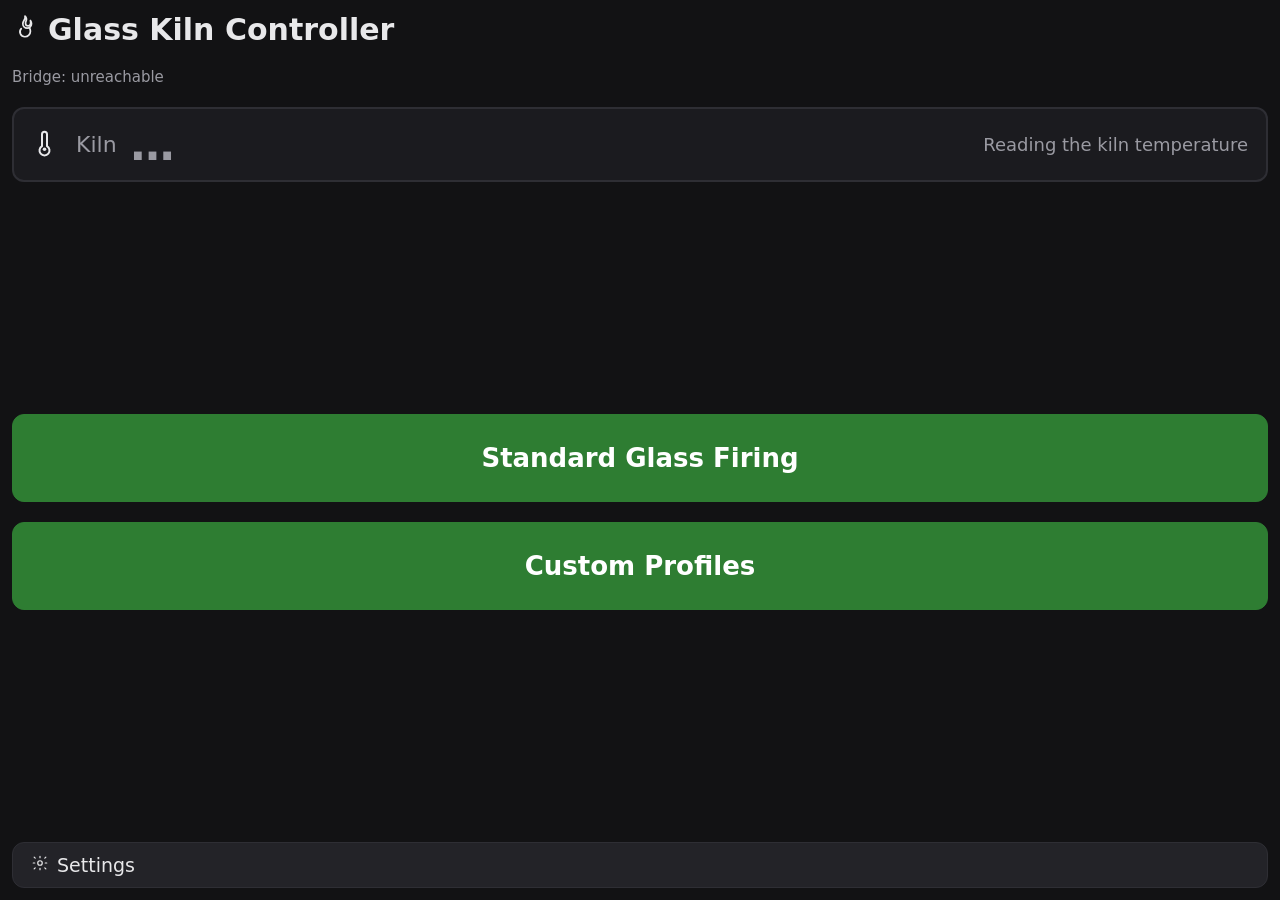
==== assets/index.html @ 5cae7a8d "Firing screen: a cooling pop-up when a firing ends with the kiln hot Shows the kiln temperature and " ====
<!doctype html>
<html lang="en">
  <head>
    <meta charset="UTF-8" />
    <meta name="viewport" content="width=device-width, initial-scale=1.0, user-scalable=no" />
    <title>Glass Kiln Controller</title>
    <link rel="stylesheet" href="style.css" />
  </head>
  <body>
    <!-- Home: top-level landing -->
    <section id="screen-home" class="screen active">
      <h1><span id="home-icon"></span> Glass Kiln Controller</h1>
      <p class="status-line" id="bridge-status">Bridge: unknown</p>
      <button class="firing-banner" id="firing-banner" hidden>Firing in progress</button>
      <!-- The module covers the kiln's own display, so this is the only way
           to see whether the kiln has cooled enough to open -->
      <div class="kiln-temp unknown" id="kiln-temp">
        <span id="kiln-temp-icon"></span>
        <span class="kiln-temp-label">Kiln</span>
        <span class="kiln-temp-value" id="kiln-temp-value">…</span>
        <span class="kiln-temp-notes">
          <span class="kiln-temp-note" id="kiln-temp-note">Reading the kiln temperature</span>
          <span class="kiln-temp-cooling" id="kiln-temp-cooling" hidden></span>
        </span>
      </div>
      <div class="nav-stack">
        <button class="primary" id="nav-standard-btn">Standard Glass Firing</button>
        <button class="primary" id="nav-custom-btn">Custom Profiles</button>
      </div>
      <button class="icon-btn" id="settings-btn"><span id="settings-icon"></span> Settings</button>
    </section>

    <!-- Standard: the 9 fixed AUTO/GlassFire presets (read-only on the
         controller except for a per-run MGF temp/hold tweak) -->
    <section id="screen-standard" class="screen">
      <div class="row space-between">
        <button id="standard-back-btn">&larr; Back</button>
        <h1>Standard Glass Firing</h1>
        <span style="width:1px"></span>
      </div>
      <div class="profile-grid" id="standard-list"></div>
    </section>

    <!-- Custom: PRO-mode-based profiles — the factory Casting program plus
         up to 12 saved user profiles, up to 5 of which can be "active"
         (assigned to a physical PRO slot) at once -->
    <section id="screen-custom" class="screen">
      <div class="row space-between">
        <button id="custom-back-btn">&larr; Back</button>
        <h1>Custom Profiles</h1>
        <button class="icon-btn" id="new-profile-btn"><span id="new-icon"></span> New</button>
      </div>
      <div class="profile-grid" id="custom-list"></div>
    </section>

    <!-- Profile detail: diagram + glanceable stats + Start -->
    <section id="screen-profile" class="screen">
      <div class="row space-between">
        <button id="profile-back-btn">&larr; Back</button>
        <div class="row">
          <button id="profile-delete-btn" class="danger">Delete</button>
          <button id="profile-edit-btn">Edit</button>
          <button id="profile-duplicate-btn">Duplicate as Custom</button>
        </div>
      </div>
      <h2 id="profile-title"></h2>
      <div class="diagram-wrap"><canvas id="profile-diagram"></canvas></div>
      <div class="stat-summary" id="profile-stats"></div>

      <!-- GlassFire only: the one thing the manual's MGF feature actually
           lets you adjust, persisted here rather than re-prompted every run -->
      <div id="mgf-section" hidden>
        <h3>Adjust Process (like the controller's MGF, but remembered)</h3>
        <div class="row wrap mgf-row">
          <label class="field-label">Peak <span class="temp-unit">&deg;C</span> <input id="mgf-temp" type="number" /></label>
          <label class="field-label">Hold min <input id="mgf-hold" type="number" /></label>
          <button id="mgf-save-btn">Save</button>
          <button id="mgf-clear-btn">Factory Default</button>
        </div>
      </div>

      <!-- Ramp & Hold only: whether the kiln holds this profile in one of
           its 5 program slots (managed automatically; see kiln/slots.py) -->
      <p class="status-line" id="slot-section" hidden></p>

      <p class="description" id="profile-description"></p>
      <details class="segment-details">
        <summary>Segment-by-segment breakdown</summary>
        <div class="segments-text" id="profile-segments"></div>
      </details>
      <button class="primary" id="start-firing-btn">Start Firing</button>
    </section>

    <!-- Run/monitor: live diagram + log + Edit Mode controls + Stop -->
    <section id="screen-run" class="screen">
      <h2 id="run-title"></h2>
      <div class="run-status" id="run-status">
        <div><span class="run-label">Status</span><span id="run-phase">Starting</span></div>
        <div><span class="run-label">Kiln</span><span id="run-temp">&ndash;</span></div>
        <div><span class="run-label">Elapsed</span><span id="run-elapsed">&ndash;</span></div>
        <div><span class="run-label" id="run-remaining-label">Remaining</span><span id="run-remaining">&ndash;</span></div>
      </div>
      <p class="status-line" id="run-message"></p>
      <div class="diagram-wrap"><canvas id="run-diagram"></canvas></div>
      <div class="row wrap">
        <button class="icon-btn" id="skip-btn"><span id="skip-icon"></span> Skip Segment</button>
        <button class="icon-btn" id="add-time-btn"><span id="add-time-icon"></span> +5 min</button>
        <button class="icon-btn" id="add-temp-btn"><span id="add-temp-icon"></span> <span id="add-temp-step">+3&deg;C</span></button>
      </div>
      <div class="log" id="run-log"></div>
      <div class="row">
        <button class="danger" id="stop-btn">STOP</button>
        <button class="primary" id="run-retry-btn" hidden>Try again</button>
        <button id="run-done-btn" hidden>Done</button>
      </div>
    </section>

    <!-- Custom Ramp & Hold profile editor -->
    <section id="screen-editor" class="screen">
      <div class="row space-between">
        <button id="editor-back-btn">&larr; Cancel</button>
        <button class="primary" id="editor-save-btn">Save Profile</button>
      </div>
      <h2>Custom Ramp &amp; Hold Profile</h2>
      <input id="editor-name" placeholder="Profile name" />
      <input id="editor-description" placeholder="Description (what is this for?)" />
      <table class="segment-editor" id="editor-table">
        <thead>
          <tr>
            <th>Rate (<span class="temp-unit">&deg;C</span>/hr)</th>
            <th>Target Temp (<span class="temp-unit">&deg;C</span>)</th>
            <th>Hold (min)</th>
            <th></th>
          </tr>
        </thead>
        <tbody id="editor-rows"></tbody>
      </table>
      <div class="row">
        <button id="editor-add-row-btn">+ Segment</button>
      </div>
      <div class="diagram-wrap"><canvas id="editor-diagram"></canvas></div>
    </section>

    <!-- Settings -->
    <section id="screen-settings" class="screen">
      <div class="row space-between">
        <button id="settings-back-btn">&larr; Back</button>
      </div>
      <h2><span id="settings-header-icon"></span> Settings</h2>
      <p class="status-line" id="settings-bridge-status">Bridge: unknown</p>
      <button class="icon-btn" id="mgf-toggle-btn"><span id="mgf-icon"></span> Toggle Modify GlassFire Mode (MGF)</button>
      <p class="status-line" id="scale-current">Temperature unit: &deg;C</p>
      <div class="row">
        <button id="scale-f-btn">Set &deg;F</button>
        <button id="scale-c-btn">Set &deg;C</button>
      </div>
      <button id="kiln-programs-btn">Kiln programs&hellip;</button>
      <div style="flex: 1"></div>
      <button class="danger" id="factory-reset-btn">Factory Reset Controller&hellip;</button>
    </section>

    <!-- The kiln's own Ramp & Hold programs (PRO slots 1-5) -->
    <section id="screen-kiln" class="screen">
      <div class="row space-between">
        <button id="kiln-back-btn">&larr; Back</button>
        <h1>Kiln Programs</h1>
        <button class="primary" id="kiln-read-btn">Read programs from kiln</button>
      </div>
      <p class="status-line">Reading changes nothing on the kiln. Import saves a slot as an app custom profile; Send writes an app profile into a slot (about 2 min) and checks it by reading it back.</p>
      <div class="kiln-grid" id="kiln-programs"></div>
    </section>

    <!-- Choose an app custom profile to send to a kiln slot -->
    <div class="modal" id="send-picker" hidden>
      <div class="modal-box">
        <h2 id="send-picker-title">Send to kiln slot</h2>
        <div class="send-list" id="send-list"></div>
        <button id="send-cancel-btn">Cancel</button>
      </div>
    </div>

    <!-- After a firing, while the kiln is hot: how long it will take to cool
         (see coolingPopup in app.js) -->
    <div class="modal" id="cooling-popup" hidden>
      <div class="modal-box cooling-box">
        <h2 id="cooling-title">Firing complete – cooling</h2>
        <div class="cooling-temp" id="cooling-temp"></div>
        <p class="cooling-eta" id="cooling-eta"></p>
        <p class="status-line">Revised as the kiln cools. The Cooling box on the firing screen keeps the estimate.</p>
        <button id="cooling-close-btn">Close</button>
      </div>
    </div>

    <div class="toast" id="toast" hidden></div>

    <script src="libs/socket.io.min.js"></script>
    <script src="libs/arduino.js"></script>
    <script src="icons.js"></script>
    <script src="osk.js"></script>
    <script src="diagrams.js"></script>
    <script src="app.js"></script>
  </body>
</html>
---- assets/style.css ----
:root {
  --bg: #121214;
  --panel: #1b1b1f;
  --panel-2: #232328;
  --text: #e8e8ea;
  --text-dim: #9a9aa2;
  --accent: #ff7a3d;
  --accent-2: #2e7d32;
  --danger: #b71c1c;
  --border: #2e2e34;
  --temp-hot: #ff4d4d; /* kiln at or above 40 °C: not safe to open */
  --temp-cool: #4caf50;

  --diagram-bg: #1b1b1f;
  --diagram-axis: #55555c;
  --diagram-line: #ff7a3d;
  --diagram-current: #ffd23d;
  --diagram-label: #e8e8ea;
}

* {
  box-sizing: border-box;
}

html,
body {
  margin: 0;
  height: 100%;
  background: var(--bg);
  color: var(--text);
  font-family: system-ui, -apple-system, "Segoe UI", sans-serif;
  font-size: 19px;
  overscroll-behavior: none;
  user-select: none;
  -webkit-user-select: none;
}

button {
  font-family: inherit;
  font-size: 19px;
  padding: 11px 18px;
  border-radius: 12px;
  border: 1px solid var(--border);
  background: var(--panel-2);
  color: var(--text);
  cursor: pointer;
}

/* Clear tap feedback on the touchscreen: without it there was no sign a
   tap had registered, and a second tap sent the command twice. */
button:active {
  transform: scale(0.96);
  filter: brightness(1.5);
}

button:disabled {
  opacity: 0.45;
  cursor: default;
}

button.icon-btn {
  display: inline-flex;
  align-items: center;
  gap: 8px;
}

button.primary {
  background: var(--accent-2);
  border-color: var(--accent-2);
  color: white;
  font-size: 20px;
  font-weight: 600;
}

button.danger {
  background: var(--danger);
  border-color: var(--danger);
  color: white;
}

input,
textarea {
  font-family: inherit;
  font-size: 19px;
  padding: 12px 14px;
  border-radius: 10px;
  border: 1px solid var(--border);
  background: var(--panel-2);
  color: var(--text);
}

.screen {
  display: none;
  flex-direction: column;
  height: 100vh;
  padding: 12px;
  gap: 6px;
  overflow: hidden; /* a safety net, not the fix — see .diagram-wrap min-height */
}

body.osk-open .screen {
  height: calc(100vh - var(--osk-h, 0px));
}

.screen.active {
  display: flex;
}

h1 {
  font-size: 30px;
  margin: 0;
  display: flex;
  align-items: center;
  gap: 10px;
}

h2 {
  font-size: 26px;
  margin: 0;
  display: flex;
  align-items: center;
  gap: 10px;
}

h3 {
  font-size: 17px;
  margin: 0;
}

.nav-stack {
  flex: 1;
  display: flex;
  flex-direction: column;
  justify-content: center;
  gap: 20px;
}

.nav-stack button {
  font-size: 26px;
  padding: 28px;
}

.row {
  display: flex;
  gap: 12px;
  align-items: center;
}

.row.space-between {
  justify-content: space-between;
}

.row.wrap {
  flex-wrap: wrap;
}

/* -- Home: icon-based profile cards, not a text list -- */

.profile-grid {
  list-style: none;
  margin: 0;
  padding: 0;
  overflow-y: auto;
  flex: 1;
  display: grid;
  grid-template-columns: repeat(4, 1fr);
  grid-auto-rows: 1fr;
  gap: 8px;
  align-content: start;
}

@media (max-width: 700px) {
  .profile-grid {
    /* Portrait panel: 2 columns sized so 5 rows (10 cards) fit without
       scrolling — see .profile-card/.card-diagram-wrap min-heights below,
       which are the actual floor that has to stay under that budget. */
    grid-template-columns: repeat(2, 1fr);
  }
}

.profile-card {
  background: var(--panel);
  border: 1px solid var(--border);
  border-radius: 14px;
  padding: 8px;
  cursor: pointer;
  display: flex;
  flex-direction: column;
  gap: 4px;
  min-height: 150px;
}

.profile-card .icon-row {
  display: flex;
  justify-content: space-between;
  align-items: flex-start;
  color: var(--accent);
  flex: 0 0 auto;
}

.profile-card .icon-row .speed {
  color: var(--text-dim);
}

.profile-card .name {
  font-weight: 700;
  font-size: 22px;
  line-height: 1.2;
  flex: 0 0 auto;
}

.profile-card .card-diagram-wrap {
  flex: 1;
  min-height: 40px;
}

.profile-card canvas.card-diagram {
  width: 100%;
  height: 100%;
  display: block;
}

.profile-card .peak {
  flex: 0 0 auto;
  font-size: 20px;
  font-weight: 700;
  color: var(--text-dim);
}

.profile-card .peak .unit {
  font-size: 13px;
  font-weight: 400;
}

/* -- Custom screen: active/inactive status + empty-slot placeholders -- */

.slot-status {
  flex: 0 0 auto;
  font-size: 11px;
  font-weight: 700;
  text-align: center;
  padding: 4px 6px;
  border-radius: 6px;
  text-transform: uppercase;
  letter-spacing: 0.03em;
}

.slot-status.active {
  background: var(--accent-2);
  color: white;
}

.slot-status.inactive {
  background: var(--panel-2);
  color: var(--text-dim);
}

.profile-card.empty-slot {
  border: 2px dashed var(--border);
  background: transparent;
  align-items: center;
  justify-content: center;
  color: var(--text-dim);
}

.empty-slot-inner {
  display: flex;
  flex-direction: column;
  align-items: center;
  gap: 6px;
}

.empty-slot-inner .name {
  font-size: 16px;
  font-weight: 400;
}

/* -- Diagram -- */

.diagram-wrap {
  background: var(--panel);
  border: 1px solid var(--border);
  border-radius: 14px;
  flex: 1;
  min-height: 120px;
  padding: 8px;
}

canvas {
  width: 100%;
  height: 100%;
  display: block;
}

/* -- Glanceable stat summary: one line, not a wall of cards. The diagram
   itself annotates peak/rate/hold, so this is a quick-glance recap, not
   the primary source of these numbers — keep it slim. -- */

.stat-summary {
  display: flex;
  flex-wrap: wrap;
  align-items: center;
  gap: 6px 10px;
  flex: 0 0 auto;
}

.stat-summary .stat-item {
  display: inline-flex;
  align-items: center;
  gap: 5px;
  font-size: 17px;
  font-weight: 700;
}

.stat-summary .stat-item .icon {
  color: var(--accent);
  display: inline-flex;
}

.stat-summary .stat-sep {
  color: var(--text-dim);
}

.description {
  color: var(--text-dim);
  font-size: 16px;
  flex: 0 0 auto;
  display: -webkit-box;
  -webkit-line-clamp: 2;
  -webkit-box-orient: vertical;
  overflow: hidden;
}

details.segment-details {
  color: var(--text-dim);
}

details.segment-details summary {
  cursor: pointer;
  font-size: 16px;
  padding: 2px 0;
}

.segments-text {
  font-family: ui-monospace, monospace;
  font-size: 16px;
  color: var(--text-dim);
  white-space: pre-wrap;
  background: var(--panel);
  border: 1px solid var(--border);
  border-radius: 10px;
  padding: 10px;
  margin-top: 6px;
}

/* -- Run log: present but visually secondary -- */

.log {
  background: var(--panel);
  border: 1px solid var(--border);
  border-radius: 12px;
  padding: 10px;
  max-height: 110px;
  overflow-y: auto;
  font-family: ui-monospace, monospace;
  font-size: 12px;
  color: var(--text-dim);
}

.log .error {
  color: #ff6b6b;
}

table.segment-editor {
  width: 100%;
  border-collapse: collapse;
  font-size: 16px;
}

table.segment-editor th,
table.segment-editor td {
  padding: 8px 6px;
  text-align: left;
}

table.segment-editor input {
  width: 100%;
}

.badge-user {
  color: var(--accent);
}

/* -- Home: kiln temperature ---------------------------------------------------- */

.kiln-temp {
  display: flex;
  align-items: center;
  gap: 14px;
  padding: 10px 18px;
  border-radius: 12px;
  border: 2px solid var(--border);
  background: var(--panel);
}

.kiln-temp-label {
  font-size: 22px;
  color: var(--text-dim);
}

.kiln-temp-value {
  font-size: 44px;
  font-weight: bold;
  font-variant-numeric: tabular-nums;
}

.kiln-temp-notes {
  margin-left: auto;
  display: flex;
  flex-direction: column;
  align-items: flex-end;
  gap: 4px;
  text-align: right;
}

.kiln-temp-note {
  font-size: 18px;
  color: var(--text-dim);
}

.kiln-temp-cooling {
  font-size: 17px;
  color: var(--text);
}

.kiln-temp.hot {
  border-color: var(--temp-hot);
}

.kiln-temp.hot .kiln-temp-value,
.kiln-temp.hot .kiln-temp-note {
  color: var(--temp-hot);
}

.kiln-temp.cool {
  border-color: var(--temp-cool);
}

.kiln-temp.cool .kiln-temp-value {
  color: var(--temp-cool);
}

.kiln-temp.off .kiln-temp-value,
.kiln-temp.unknown .kiln-temp-value {
  color: var(--text-dim);
}

.status-line {
  color: var(--text-dim);
  font-size: 15px;
}

/* -- Compact "peak temp / hold" inline field, used in the MGF override row -- */

.field-label {
  display: inline-flex;
  align-items: center;
  gap: 6px;
  font-size: 15px;
  color: var(--text-dim);
}

.field-label input {
  width: 85px;
  padding: 8px 10px;
}

.mgf-row {
  align-items: center;
}

.mgf-row button {
  padding: 9px 14px;
}

/* -- Active PRO slot picker (screen-profile, ramp_hold profiles) -- */

.slot-btn {
  text-align: center;
  min-width: 80px;
  padding: 9px 12px;
}

.slot-btn .occupant {
  display: block;
  font-size: 11px;
  color: var(--text-dim);
  font-weight: 400;
  margin-top: 2px;
}

.slot-btn.current {
  background: var(--accent-2);
  border-color: var(--accent-2);
  color: white;
}

.slot-btn.current .occupant {
  color: rgba(255, 255, 255, 0.85);
}

/* :not([hidden]) — an ID selector setting display:flex would otherwise
   outrank the browser's built-in [hidden]{display:none} rule and defeat
   `el.hidden = true`. */
#mgf-section:not([hidden]),
#slot-section:not([hidden]) {
  display: flex;
  flex-direction: column;
  gap: 6px;
  background: var(--panel);
  border: 1px solid var(--border);
  border-radius: 14px;
  padding: 10px;
  flex: 0 0 auto;
}

/* -- On-screen keyboard (osk.js) -- */

#osk:not([hidden]) {
  position: fixed;
  left: 0;
  right: 0;
  bottom: 0;
  z-index: 100;
  display: flex;
  flex-direction: column;
  gap: 6px;
  padding: 8px;
  background: #0d0d0f;
  border-top: 1px solid var(--border);
}

#osk .osk-row {
  display: flex;
  gap: 6px;
  justify-content: center;
}

#osk .osk-key {
  flex: 1 1 0;
  min-width: 0;
  padding: 0;
  height: 54px;
  font-size: 22px;
  touch-action: manipulation;
}

#osk.numpad .osk-key {
  height: 66px;
  font-size: 28px;
}

#osk.numpad {
  padding-left: 15%;
  padding-right: 15%;
}

#osk .osk-space {
  flex: 4 1 0;
}

#osk .osk-shift,
#osk .osk-back,
#osk .osk-clear {
  flex: 1.5 1 0;
}

#osk .osk-done {
  flex: 2 1 0;
  background: var(--accent-2);
  border-color: var(--accent-2);
  color: white;
  font-weight: 600;
}

#osk .osk-key.on {
  background: var(--accent);
  color: #1b1b1f;
}

/* -- Firing progress ---------------------------------------------------- */

.firing-banner {
  background: var(--accent);
  border-color: var(--accent);
  color: #111;
  font-weight: bold;
}

.run-status {
  display: grid;
  grid-template-columns: repeat(4, 1fr);
  gap: 8px;
}

.run-status > div {
  background: var(--panel-2);
  border: 1px solid var(--border);
  border-radius: 8px;
  padding: 6px 10px;
  display: flex;
  flex-direction: column;
}

.run-label {
  color: var(--text-dim);
  font-size: 14px;
}

#run-phase,
#run-temp,
#run-elapsed,
#run-remaining {
  font-size: 22px;
  font-weight: bold;
}

#stop-btn {
  flex: 1;
  font-size: 24px;
  min-height: 64px;
}

/* Latest progress message, shown on any screen but the firing screen
   (which has its own log). */
.toast {
  position: fixed;
  left: 16px;
  right: 16px;
  bottom: 16px;
  background: var(--panel-2);
  border: 1px solid var(--accent);
  border-radius: 10px;
  padding: 10px 14px;
  font-size: 17px;
  z-index: 50;
}

/* -- Kiln programs screen ------------------------------------------------ */

.kiln-grid {
  display: grid;
  grid-template-columns: repeat(5, 1fr);
  gap: 8px;
  flex: 1;
  min-height: 0;
}

.kiln-card {
  display: flex;
  flex-direction: column;
  gap: 4px;
  background: var(--panel-2);
  border: 1px solid var(--border);
  border-radius: 10px;
  padding: 8px;
  min-width: 0;
}

.kiln-card .slot-label {
  font-weight: bold;
  font-size: 20px;
}

.kiln-card canvas {
  width: 100%;
  height: 110px;
  border-radius: 6px;
}

.kiln-card .slot-text {
  font-size: 14px;
  line-height: 1.35;
  flex: 1;
  overflow: hidden;
}

.kiln-card .slot-note {
  color: var(--text-dim);
  font-size: 14px;
}

.kiln-card .slot-error {
  color: #ff8a80;
  font-size: 14px;
}

.kiln-card button {
  font-size: 16px;
  padding: 8px 10px;
}

.modal {
  position: fixed;
  inset: 0;
  background: rgba(0, 0, 0, 0.6);
  display: flex;
  align-items: center;
  justify-content: center;
  z-index: 40;
}

.modal[hidden] {
  display: none;
}

.modal-box {
  background: var(--panel);
  border: 1px solid var(--border);
  border-radius: 12px;
  padding: 16px;
  width: 640px;
  max-height: 520px;
  display: flex;
  flex-direction: column;
  gap: 10px;
}

.modal-box h2 {
  margin: 0;
}

.cooling-box {
  width: 560px;
  align-items: center;
  text-align: center;
}

.cooling-temp {
  font-size: 56px;
  font-weight: bold;
  font-variant-numeric: tabular-nums;
  color: var(--temp-hot);
}

.cooling-temp.cool {
  color: var(--temp-cool);
}

.cooling-eta {
  font-size: 22px;
  margin: 0;
}

.send-list {
  display: flex;
  flex-direction: column;
  gap: 8px;
  overflow-y: auto;
}

.send-list button {
  text-align: left;
}

.send-list .send-summary {
  display: block;
  color: var(--text-dim);
  font-size: 15px;
}

.kiln-card .card-buttons {
  display: flex;
  gap: 6px;
}

.kiln-card .card-buttons button {
  flex: 1;
}
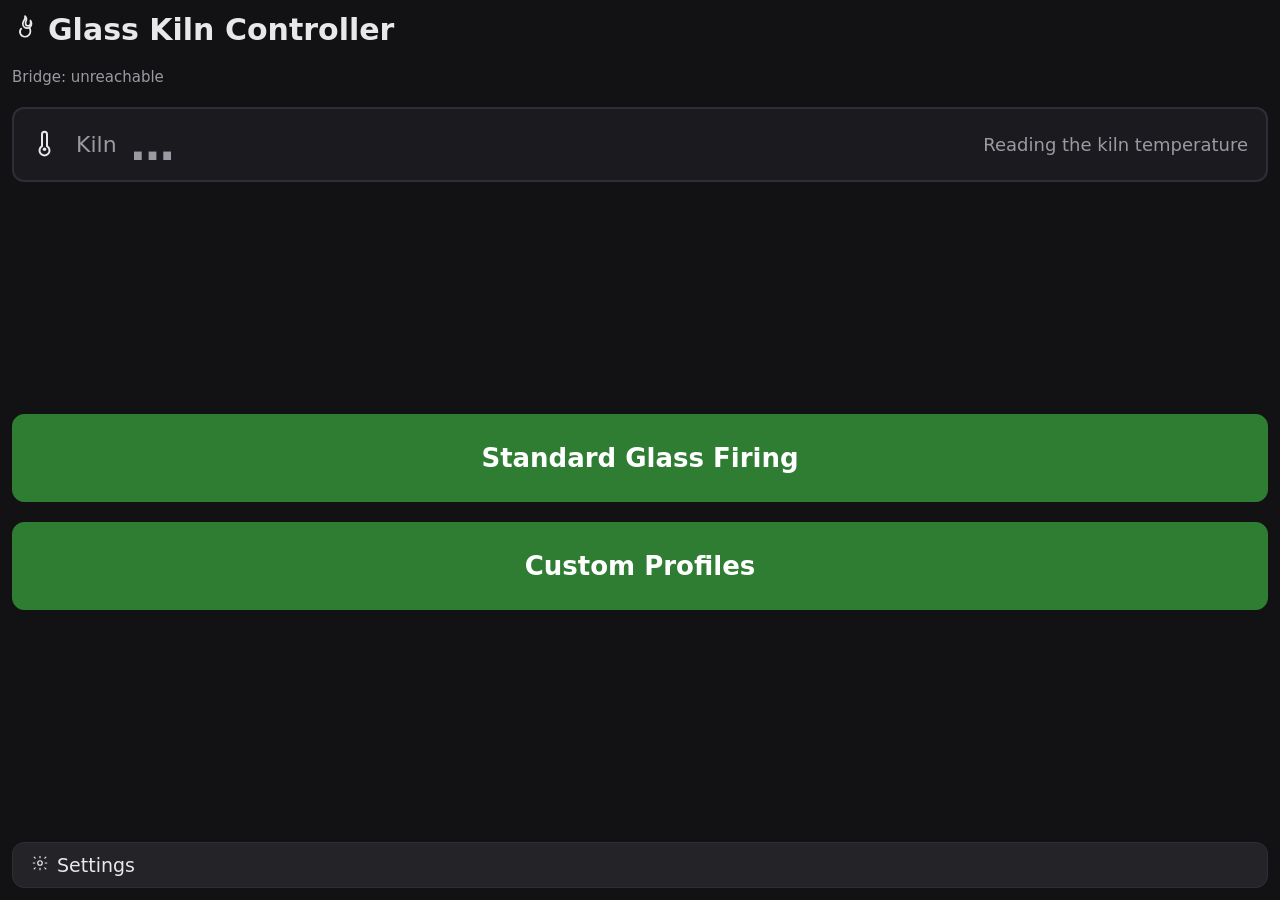
==== commit 9442315f: "Cooling pop-up: drop the explanation line Co-Authored-By: Claude Opus 5.5 <noreply@anthropic.com>" ====
--- a/assets/index.html
+++ b/assets/index.html
@@ -11,6 +11,8 @@
     <section id="screen-home" class="screen active">
       <h1><span id="home-icon"></span> Glass Kiln Controller</h1>
       <p class="status-line" id="bridge-status">Bridge: unknown</p>
+      <p class="view-status" id="view-status">Idle</p>
+      <p class="view-only-note">Status view: this page follows the kiln and can't control it.</p>
       <button class="firing-banner" id="firing-banner" hidden>Firing in progress</button>
       <!-- The module covers the kiln's own display, so this is the only way
            to see whether the kiln has cooled enough to open -->
@@ -183,10 +185,10 @@
          (see coolingPopup in app.js) -->
     <div class="modal" id="cooling-popup" hidden>
       <div class="modal-box cooling-box">
-        <h2 id="cooling-title">Firing complete – cooling</h2>
+        <h2 id="cooling-title">Firing complete</h2>
+        <div class="cooling-label">Cooling</div>
         <div class="cooling-temp" id="cooling-temp"></div>
         <p class="cooling-eta" id="cooling-eta"></p>
-        <p class="status-line">Revised as the kiln cools. The Cooling box on the firing screen keeps the estimate.</p>
         <button id="cooling-close-btn">Close</button>
       </div>
     </div>
--- a/assets/style.css
+++ b/assets/style.css
@@ -743,8 +743,10 @@
   color: var(--temp-hot);
 }
 
-.cooling-temp.cool {
-  color: var(--temp-cool);
+.cooling-label {
+  font-size: 30px;
+  font-weight: bold;
+  color: var(--temp-hot);
 }
 
 .cooling-eta {
@@ -777,3 +779,51 @@
 .kiln-card .card-buttons button {
   flex: 1;
 }
+
+/* -- Read-only status view (?view, see VIEW_ONLY in app.js) --------------------- */
+
+.view-only-note,
+.view-status {
+  display: none;
+}
+
+body.view-only .view-status {
+  display: block;
+  font-size: 28px;
+  font-weight: bold;
+  margin: 4px 0;
+}
+
+body.view-only .view-status.active {
+  color: var(--accent);
+}
+
+body.view-only .view-only-note {
+  display: block;
+  color: var(--text-dim);
+  font-size: 15px;
+  margin: 0;
+}
+
+/* Nothing to press: the controls go, and nothing left takes a tap. */
+body.view-only button,
+body.view-only .nav-stack,
+body.view-only .row:has(> button),
+body.view-only #run-log {
+  display: none !important;
+}
+
+body.view-only {
+  pointer-events: none;
+  user-select: none;
+}
+
+/* Not tied to the kiosk's 1024x600 panel: let it fill a phone or laptop. */
+body.view-only .screen {
+  height: auto;
+  min-height: 100vh;
+}
+
+body.view-only .diagram-wrap {
+  min-height: 280px;
+}
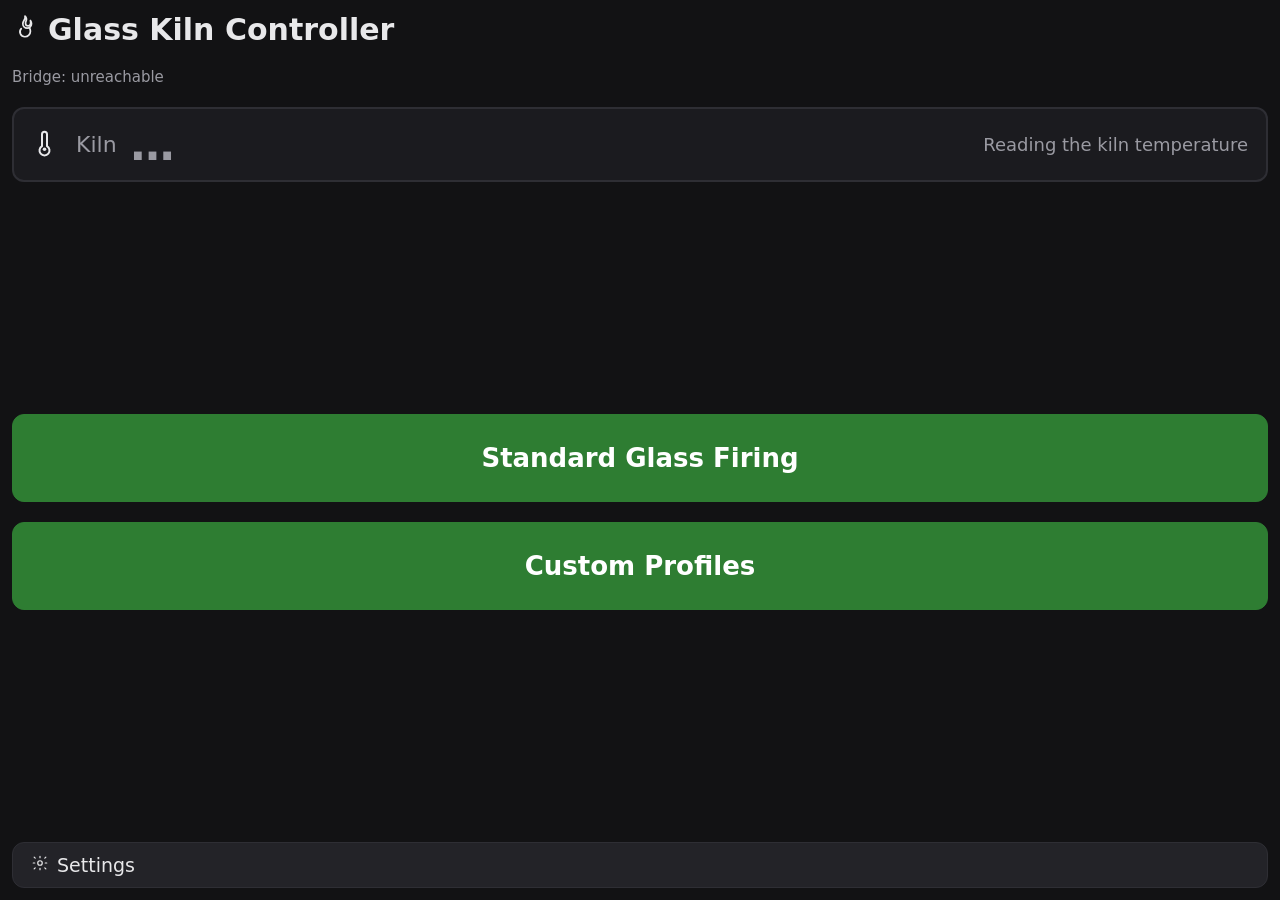
==== commit a8a3df94: "Back to the home screen after a set time without a touch Settings has "Return to the home screen aft" ====
--- a/assets/index.html
+++ b/assets/index.html
@@ -157,6 +157,12 @@
         <button id="scale-c-btn">Set &deg;C</button>
       </div>
       <button id="kiln-programs-btn">Kiln programs&hellip;</button>
+      <div class="row">
+        <label class="field-label">Return to the home screen after
+          <input type="number" id="home-after-input" min="0" max="240" step="1" inputmode="numeric" />
+          minutes without a touch (0 = never)</label>
+        <button id="home-after-save-btn">Save</button>
+      </div>
       <div style="flex: 1"></div>
       <button class="danger" id="factory-reset-btn">Factory Reset Controller&hellip;</button>
     </section>
